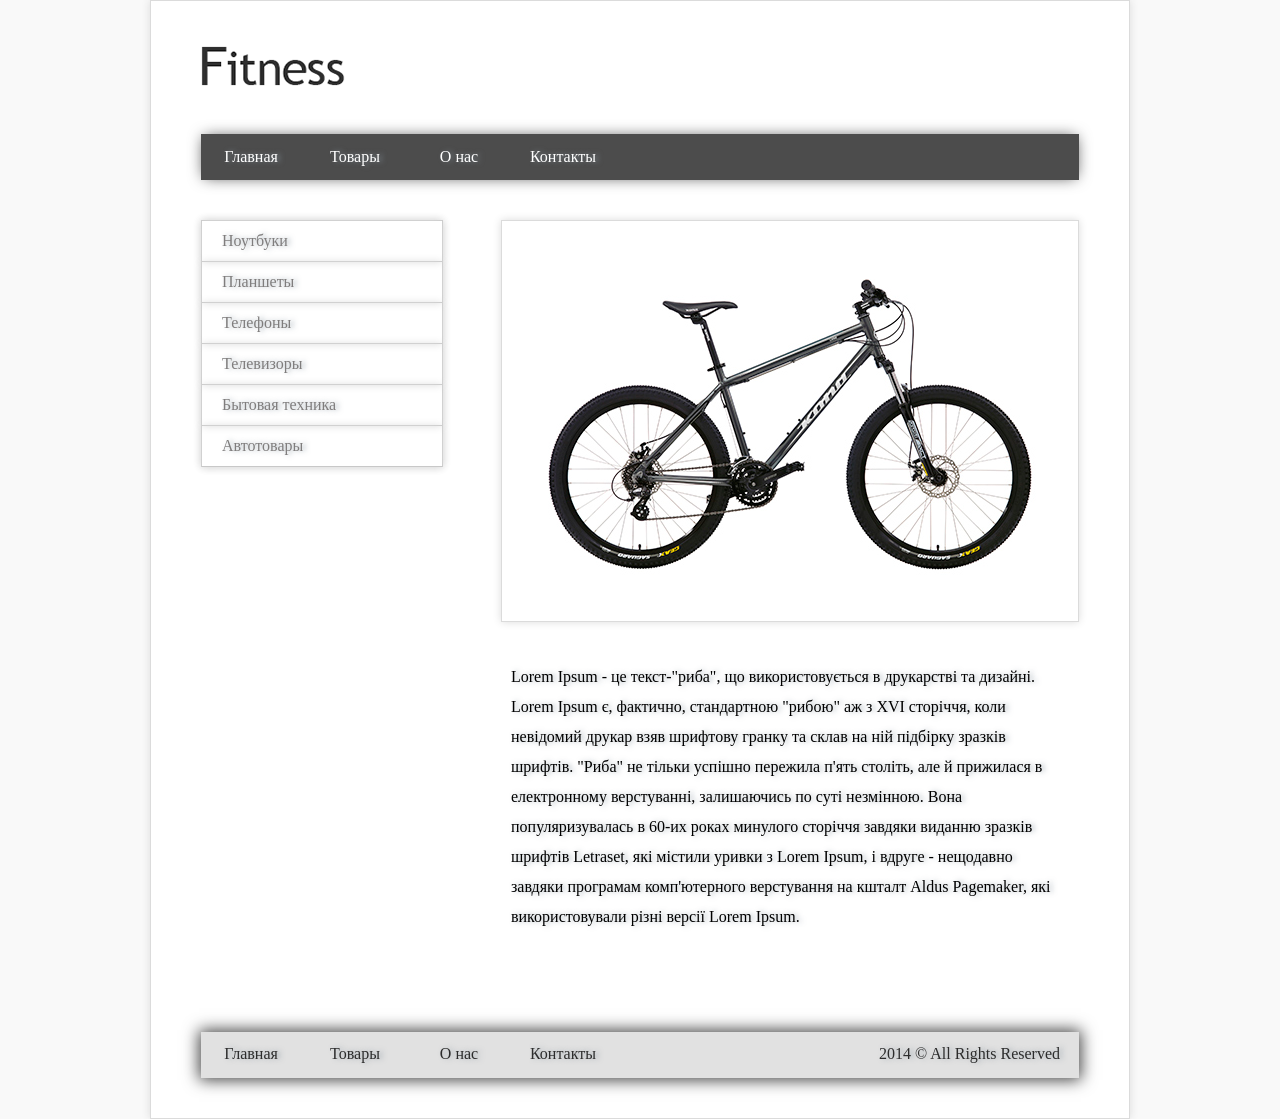
==== home work 3v0/index.html @ abfa4a7c "3 дз" ====
<!DOCTYPE html>
<html lang="en">
<head>
	<meta charset="UTF-8">
	<title>Fitness</title>
	<link rel="stylesheet" type="text/css" href="css/reset.css">
	<link rel="stylesheet" type="text/css" href="css/main.css">
</head>

<body>	<div class="content">
		<h1><img src="img/logo.png" alt="logo"> </h1>
			
		<header>	
			<ul>
				<li class="top_menu">
					<a class="top_menu_a" href="index.html">Главная</a>
					</li>
				<li class="top_menu">
					<a class="top_menu_a" href="index.html">Товары</a>
					</li>
				<li class="top_menu">
					<a class="top_menu_a" href="index.html">О нас</a>
					</li>
				<li class="top_menu">
					<a class="top_menu_a" href="index.html">Контакты</a>
					</li>
			</ul>
		</header>
			
		<nav>
			<ul>
				<li class="menu">
					<a class="menu_a" href="index.html">Ноутбуки</a>
					</li>
				<li class="menu">
					<a class="menu_a" href="index.html">Планшеты</a>
					</li>
				<li class="menu">
					<a class="menu_a" href="index.html">Телефоны</a>
					</li>
				<li class="menu">
					<a class="menu_a" href="index.html">Телевизоры</a>
					</li>
				<li class="menu">
					<a class="menu_a" href="index.html">Бытовая техника</a>
					</li>
				<li class="menu">
					<a class="menu_a" href="index.html">Автотовары</a>
					</li>
			</ul>
		</nav>		

		<div class="content1">
			<img class="con" src="img/image.png" alt="content">
		</div>	

		<p> Lorem Ipsum - це текст-"риба", що використовується в друкарстві та дизайні. 
			Lorem Ipsum є, фактично, 	стандартною 
			"рибою" аж з XVI сторіччя, коли невідомий друкар взяв шрифтову гранку та склав на ній підбірку зразків шрифтів. "Риба" не тільки успішно пережила п'ять століть, але й прижилася в електронному верстуванні, залишаючись по суті незмінною. Вона популяризувалась в 60-их роках минулого сторіччя завдяки виданню зразків шрифтів Letraset, які містили уривки з Lorem Ipsum, і вдруге - нещодавно завдяки програмам комп'ютерного верстування на кшталт Aldus Pagemaker, які використовували різні версії Lorem Ipsum.
		</p>
		
	 	<footer>
			<ul>
				<li class="footer">
					<a class="footer_a" href="index.html">Главная</a>
						</li>
				<li class="footer">
					<a class="footer_a" href="index.html">Товары</a>
					</li>
				<li class="footer">
					<a class="footer_a" href="index.html">О нас</a>
					</li>
				<li class="footer">
					<a class="footer_a" href="index.html">Контакты</a>
					</li>
				<li class="footer2">2014 &copy; All Rights Reserved</li>
			</ul>	
		</footer>
		</div>
</body>
</html>
---- home work 3v0/css/main.css ----
body {
	background-color: #f9f9f9;
	font-family: OpenSans;
	font-size: 16px;
	}

.content {	
	padding: 0 50px;
	margin: 0 150px;
	border: 1px solid #dbdbdb ;
	background-color: #ffffff;
	box-shadow: 0px 0px 8px 0px rgba(219,219,219,1);
	}

/*_____________header______________________*/
h1 {
	margin: 45px 0px;
	}	

header {
	display: block;
	height: 46px;
	margin: 0 0 40px;
	background-color: #4c4c4c;
	box-shadow: 0px 0px 15px -3px rgba(0,0,0,0.75);
	}

.top_menu {
    display: inline-block;
    height: 42px;
	width: 100px;
	margin: 0;
	padding: 0;
	line-height: 43px;
	}

.top_menu_a {
    color:  #ffffff;
    text-shadow: 3px 0px 5px rgba(137, 150, 160, 0.68);
    display: block;
	border:1px solid #4c4c4c;
    text-decoration: none;
    text-align: center;
    }

.top_menu_a:hover {		
	border-left:1px solid #838383;
	border-right:1px solid #838383;	
	background-color: #3c3c3c;	
	}	

/*_______________footer______________*/

footer {
	display: block;
	height: 46px;
	margin: 0 0 40px;
	background-color: #e1e1e1;
	box-shadow: 0px 0px 15px 2px rgba(0,0,0,0.75);
	}

.footer {
    display: inline-block;
    height: 42px;
	width: 100px;
	line-height: 43px;
	}
.footer2 {
    display: inline-block;
    height: 42px;
	width: 200px;
	line-height: 43px;
	float: right;
	color:  #2c2c2c;
    text-shadow: 3px 0px 5px rgba(137, 150, 160, 0.68);
	}


.footer_a {
    color:  #2c2c2c;
    text-shadow: 3px 0px 5px rgba(137, 150, 160, 0.68);
    display: block;
    text-decoration: none;
    text-align: center;
    }

.footer_a:hover {		
	text-decoration: underline;
    }

  /*________________nav______________*/
nav {
	display: block;
	width: 240px;
	border-width: 1px 1px 0 1px;
	border-color: #c8c8c8;
	border-style: solid;
	box-shadow: 0px 0px 8px 0px rgba(219,219,219,1);
	float: left;
	}

.menu {
    display: block;
    height: 40px;
	width: 240px;
	border-width: 0 0 1px 0;
	border-color: #c8c8c8;
	border-style: solid;
	box-shadow: 0px 0px 8px 0px rgba(219,219,219,1);
	line-height: 40px;
	}

.menu_a {
    color:  #7f7d7d;
    text-shadow: 3px 0px 5px rgba(137, 150, 160, 0.68);
    display: block;
	padding-left: 20px;
    text-decoration: none;
    text-align: left;
    }

.menu_a:hover {		
	color:  #2c2c2c;
	background-color: #f9f9f9;	
	padding-left: 40px;
	}	

/*______________________content__________*/
.content1 {
	margin-left: 300px;
	border: 1px solid #dbdbdb ;
	box-shadow: 0px 0px 8px 0px rgba(219,219,219,1);
    height: 400px;
	}

.con {display: block;
    margin: 50px auto;
	}

p {
	margin: 40px 10px 100px 310px;
	line-height: 30px;
	text-shadow: 3px 0px 5px rgba(137, 150, 160, 0.68);
	}
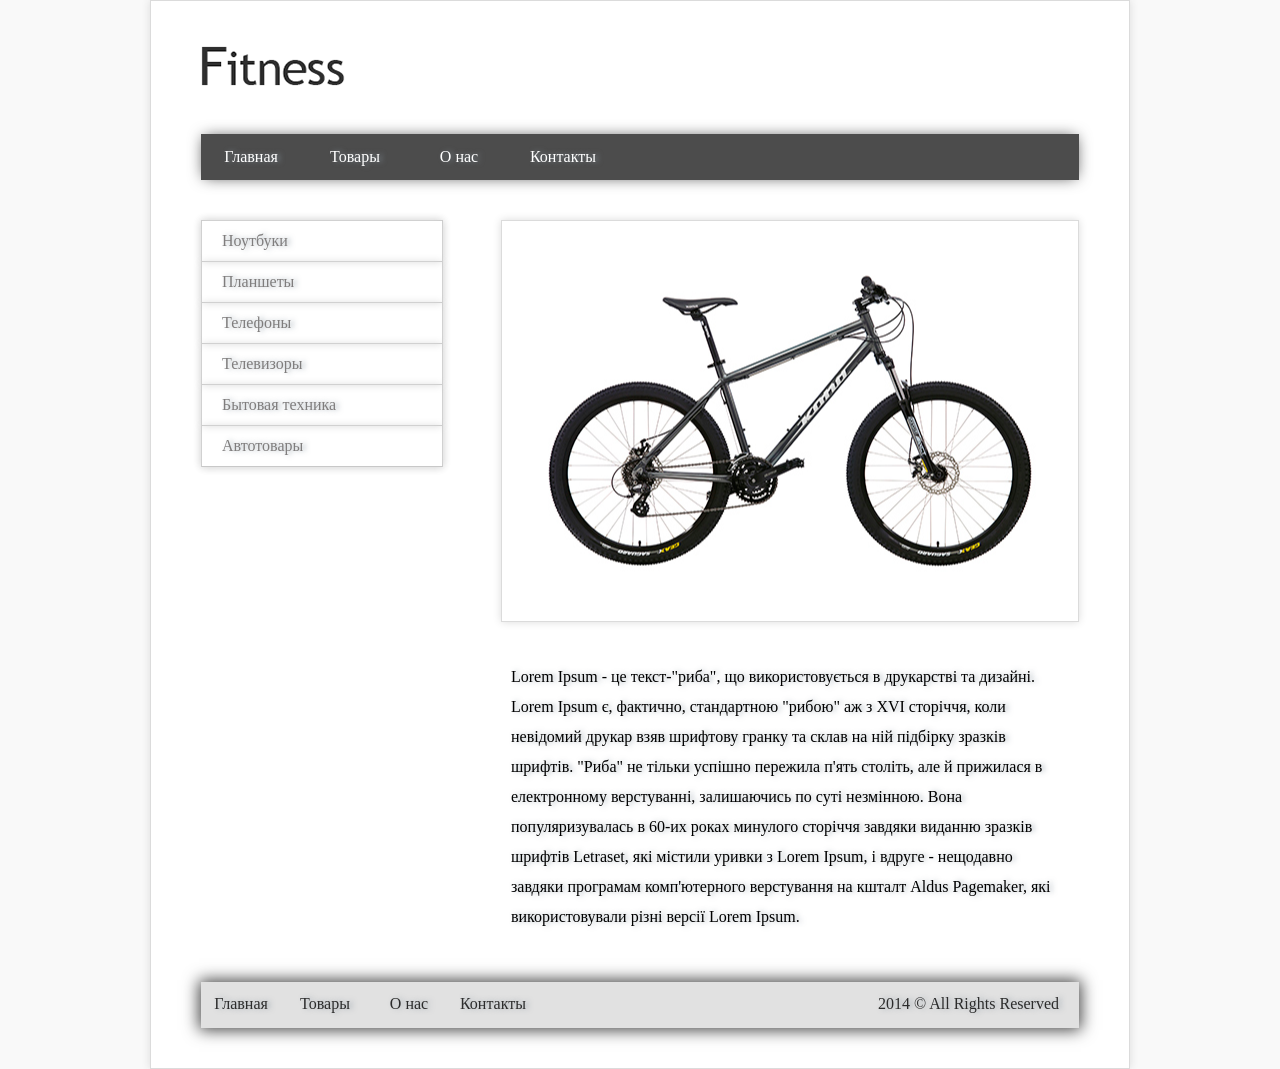
==== commit b863ed09: "45" ====
--- a/home work 3v0/index.html
+++ b/home work 3v0/index.html
@@ -7,75 +7,78 @@
 	<link rel="stylesheet" type="text/css" href="css/main.css">
 </head>
 
-<body>	<div class="content">
-		<h1><img src="img/logo.png" alt="logo"> </h1>
+<body>	
+	<div class="content">
+		<div class="main">
+			<h1><img src="img/logo.png" alt="logo"> </h1>
 			
-		<header>	
-			<ul>
-				<li class="top_menu">
-					<a class="top_menu_a" href="index.html">Главная</a>
+			<header>	
+				<ul>
+					<li class="top_menu">
+						<a class="top_menu_a" href="index.html">Главная</a>
 					</li>
-				<li class="top_menu">
-					<a class="top_menu_a" href="index.html">Товары</a>
+					<li class="top_menu">
+						<a class="top_menu_a" href="index.html">Товары</a>
 					</li>
-				<li class="top_menu">
-					<a class="top_menu_a" href="index.html">О нас</a>
+					<li class="top_menu">
+						<a class="top_menu_a" href="index.html">О нас</a>
 					</li>
-				<li class="top_menu">
-					<a class="top_menu_a" href="index.html">Контакты</a>
+					<li class="top_menu">
+						<a class="top_menu_a" href="index.html">Контакты</a>
 					</li>
-			</ul>
-		</header>
+				</ul>
+			</header>
 			
-		<nav>
-			<ul>
-				<li class="menu">
-					<a class="menu_a" href="index.html">Ноутбуки</a>
+			<nav>
+				<ul>
+					<li class="menu">
+						<a class="menu_a" href="index.html">Ноутбуки</a>
 					</li>
-				<li class="menu">
-					<a class="menu_a" href="index.html">Планшеты</a>
+					<li class="menu">
+						<a class="menu_a" href="index.html">Планшеты</a>
 					</li>
-				<li class="menu">
-					<a class="menu_a" href="index.html">Телефоны</a>
+					<li class="menu">
+						<a class="menu_a" href="index.html">Телефоны</a>
 					</li>
-				<li class="menu">
-					<a class="menu_a" href="index.html">Телевизоры</a>
+					<li class="menu">
+						<a class="menu_a" href="index.html">Телевизоры</a>
 					</li>
-				<li class="menu">
-					<a class="menu_a" href="index.html">Бытовая техника</a>
+					<li class="menu">
+						<a class="menu_a" href="index.html">Бытовая техника</a>
 					</li>
-				<li class="menu">
-					<a class="menu_a" href="index.html">Автотовары</a>
+					<li class="menu">
+						<a class="menu_a" href="index.html">Автотовары</a>
 					</li>
-			</ul>
-		</nav>		
+				</ul>
+			</nav>		
+			<div class="ddd">
+				<div class="content1">
+					<img class="con" src="img/image.png" alt="content">
+				</div>	
 
-		<div class="content1">
-			<img class="con" src="img/image.png" alt="content">
-		</div>	
-
-		<p> Lorem Ipsum - це текст-"риба", що використовується в друкарстві та дизайні. 
-			Lorem Ipsum є, фактично, 	стандартною 
-			"рибою" аж з XVI сторіччя, коли невідомий друкар взяв шрифтову гранку та склав на ній підбірку зразків шрифтів. "Риба" не тільки успішно пережила п'ять століть, але й прижилася в електронному верстуванні, залишаючись по суті незмінною. Вона популяризувалась в 60-их роках минулого сторіччя завдяки виданню зразків шрифтів Letraset, які містили уривки з Lorem Ipsum, і вдруге - нещодавно завдяки програмам комп'ютерного верстування на кшталт Aldus Pagemaker, які використовували різні версії Lorem Ipsum.
-		</p>
-		
-	 	<footer>
+				<p> Lorem Ipsum - це текст-"риба", що використовується в друкарстві та дизайні. 
+					Lorem Ipsum є, фактично, 	стандартною 
+					"рибою" аж з XVI сторіччя, коли невідомий друкар взяв шрифтову гранку та склав на ній підбірку зразків шрифтів. "Риба" не тільки успішно пережила п'ять століть, але й прижилася в електронному верстуванні, залишаючись по суті незмінною. Вона популяризувалась в 60-их роках минулого сторіччя завдяки виданню зразків шрифтів Letraset, які містили уривки з Lorem Ipsum, і вдруге - нещодавно завдяки програмам комп'ютерного верстування на кшталт Aldus Pagemaker, які використовували різні версії Lorem Ipsum.
+				</p>
+			</div>
+		</div>
+		<footer>
 			<ul>
 				<li class="footer">
 					<a class="footer_a" href="index.html">Главная</a>
-						</li>
+				</li>
 				<li class="footer">
 					<a class="footer_a" href="index.html">Товары</a>
-					</li>
+				</li>
 				<li class="footer">
 					<a class="footer_a" href="index.html">О нас</a>
-					</li>
+				</li>
 				<li class="footer">
 					<a class="footer_a" href="index.html">Контакты</a>
-					</li>
+				</li>
 				<li class="footer2">2014 &copy; All Rights Reserved</li>
 			</ul>	
 		</footer>
-		</div>
+	</div>	
 </body>
 </html>
--- a/home work 3v0/css/main.css
+++ b/home work 3v0/css/main.css
@@ -1,8 +1,26 @@
+/*_________Sticky Footer________*/
+html, body,  {
+	height: 100%;
+}
+
+.main {
+	height: 100%; 
+	margin-bottom: -60px; 
+}
+
+.main:after {
+	content: "";
+	display: block;
+}
+footer, .main:after {
+	clear: both;
+	height: 90px; 
+}
 body {
 	background-color: #f9f9f9;
 	font-family: OpenSans;
 	font-size: 16px;
-	}
+}
 
 .content {	
 	padding: 0 50px;
@@ -10,12 +28,12 @@
 	border: 1px solid #dbdbdb ;
 	background-color: #ffffff;
 	box-shadow: 0px 0px 8px 0px rgba(219,219,219,1);
-	}
+}
 
 /*_____________header______________________*/
 h1 {
 	margin: 45px 0px;
-	}	
+}	
 
 header {
 	display: block;
@@ -23,31 +41,31 @@
 	margin: 0 0 40px;
 	background-color: #4c4c4c;
 	box-shadow: 0px 0px 15px -3px rgba(0,0,0,0.75);
-	}
+}
 
 .top_menu {
-    display: inline-block;
-    height: 42px;
+	display: inline-block;
+	height: 42px;
 	width: 100px;
 	margin: 0;
 	padding: 0;
 	line-height: 43px;
-	}
+}
 
 .top_menu_a {
-    color:  #ffffff;
-    text-shadow: 3px 0px 5px rgba(137, 150, 160, 0.68);
-    display: block;
+	color:  #ffffff;
+	text-shadow: 3px 0px 5px rgba(137, 150, 160, 0.68);
+	display: block;
 	border:1px solid #4c4c4c;
-    text-decoration: none;
-    text-align: center;
-    }
+	text-decoration: none;
+	text-align: center;
+}
 
 .top_menu_a:hover {		
 	border-left:1px solid #838383;
 	border-right:1px solid #838383;	
 	background-color: #3c3c3c;	
-	}	
+}	
 
 /*_______________footer______________*/
 
@@ -57,38 +75,38 @@
 	margin: 0 0 40px;
 	background-color: #e1e1e1;
 	box-shadow: 0px 0px 15px 2px rgba(0,0,0,0.75);
-	}
+}
 
 .footer {
-    display: inline-block;
-    height: 42px;
-	width: 100px;
+	display: inline-block;
+	height: 42px;
+	width: 80px;
 	line-height: 43px;
-	}
+}
 .footer2 {
-    display: inline-block;
-    height: 42px;
-	width: 200px;
+	display: inline-block;
+	height: 42px;
+	padding-right: 20px;
 	line-height: 43px;
 	float: right;
 	color:  #2c2c2c;
-    text-shadow: 3px 0px 5px rgba(137, 150, 160, 0.68);
-	}
+	text-shadow: 3px 0px 5px rgba(137, 150, 160, 0.68);
+}
 
 
 .footer_a {
-    color:  #2c2c2c;
-    text-shadow: 3px 0px 5px rgba(137, 150, 160, 0.68);
-    display: block;
-    text-decoration: none;
-    text-align: center;
-    }
+	color:  #2c2c2c;
+	text-shadow: 3px 0px 5px rgba(137, 150, 160, 0.68);
+	display: block;
+	text-decoration: none;
+	text-align: center;
+}
 
 .footer_a:hover {		
 	text-decoration: underline;
-    }
+}
 
-  /*________________nav______________*/
+/*________________nav______________*/
 nav {
 	display: block;
 	width: 240px;
@@ -97,51 +115,58 @@
 	border-style: solid;
 	box-shadow: 0px 0px 8px 0px rgba(219,219,219,1);
 	float: left;
-	}
+}
 
 .menu {
-    display: block;
-    height: 40px;
+	display: block;
+	height: 40px;
 	width: 240px;
 	border-width: 0 0 1px 0;
 	border-color: #c8c8c8;
 	border-style: solid;
 	box-shadow: 0px 0px 8px 0px rgba(219,219,219,1);
 	line-height: 40px;
-	}
+}
 
 .menu_a {
-    color:  #7f7d7d;
-    text-shadow: 3px 0px 5px rgba(137, 150, 160, 0.68);
-    display: block;
+	color:  #7f7d7d;
+	text-shadow: 3px 0px 5px rgba(137, 150, 160, 0.68);
+	display: block;
 	padding-left: 20px;
-    text-decoration: none;
-    text-align: left;
-    }
+	text-decoration: none;
+	text-align: left;
+}
 
 .menu_a:hover {		
 	color:  #2c2c2c;
 	background-color: #f9f9f9;	
 	padding-left: 40px;
-	}	
+}	
 
 /*______________________content__________*/
+.ddd {margin-left: 300px;
+	text-shadow: 3px 0px 5px rgba(137, 150, 160, 0.68);
+}
+
+
 .content1 {
-	margin-left: 300px;
+	position: relative;
 	border: 1px solid #dbdbdb ;
 	box-shadow: 0px 0px 8px 0px rgba(219,219,219,1);
-    height: 400px;
-	}
+	height: 400px;
+}
 
 .con {display: block;
-    margin: 50px auto;
-	}
+	position: absolute;
+	top: 50%;
+	left: 50%;
+	transform: translate(-50%, -50%);
+}
 
 p {
-	margin: 40px 10px 100px 310px;
+	margin: 40px 10px 20px 10px;
 	line-height: 30px;
-	text-shadow: 3px 0px 5px rgba(137, 150, 160, 0.68);
-	}
+}
 
 
 
